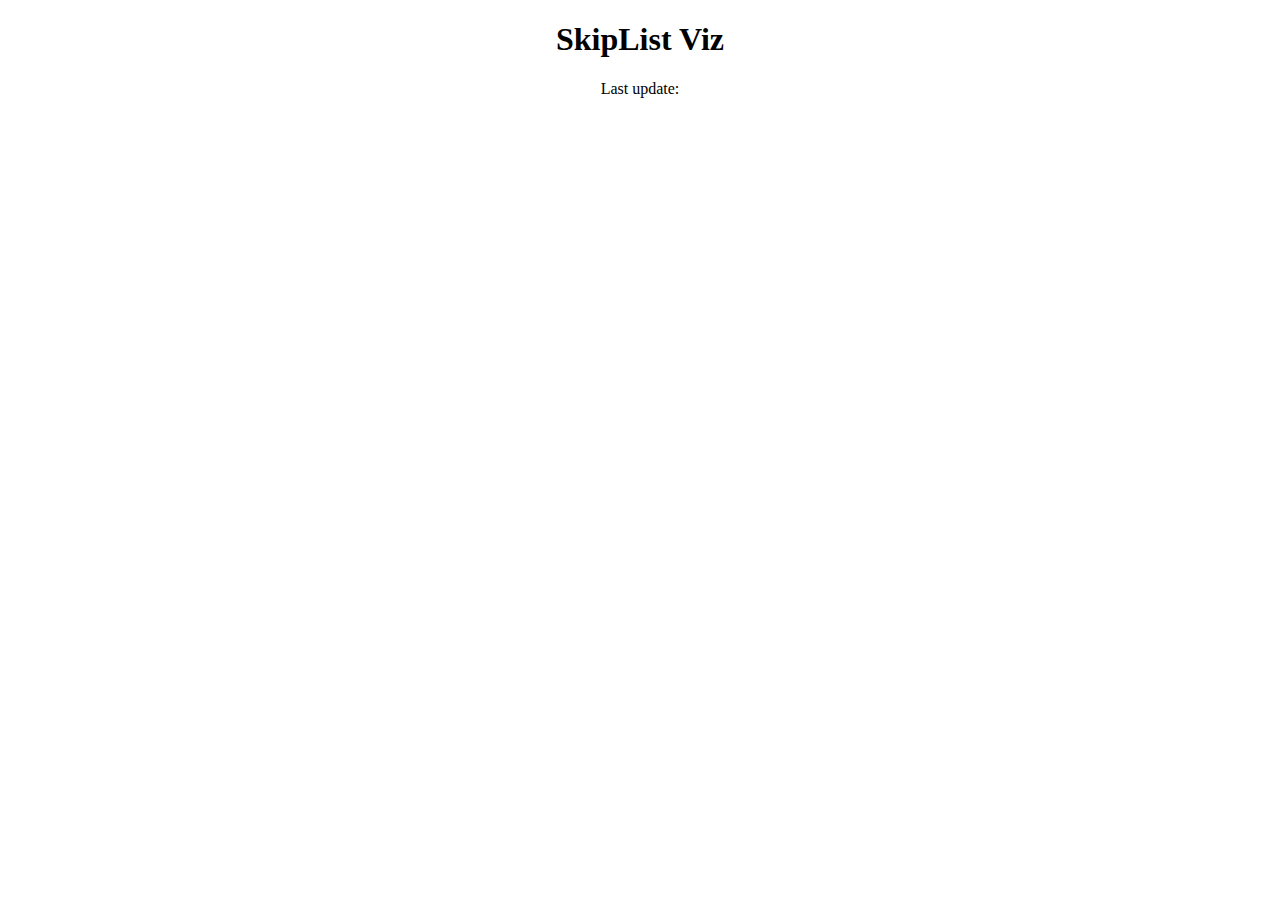
==== viz/viz.html @ 2c37facc "first commit" ====
<!DOCTYPE html>

<html lang="en">
<head>
    <meta charset="utf-8" />
    <title>SkipList</title>
    <style>

.cell {
  stroke: #fff;
  stroke-width: 1.5px;
  cursor: move;
}

.group {
  stroke: #fff;
  stroke-width: 1.5px;
/*  cursor: move; */
  opacity: 0.7;
}

.link {
  stroke: #7a4e4e;
  stroke-width: 2px;
  stroke-opacity: 1;
}

.label {
    fill: white;
    font-family: Verdana;
    font-size: 25px;
    text-anchor: middle;
    /*cursor: move;*/
}

.groupname {
    fill: blue;
    font-family: Verdana;
    font-size: 17px;
    text-anchor: middle;
}

#container {
    width: 700px;
    margin: 0 auto;
}
svg {
    border: 1px dotted;
}
.title{
    text-align: center;
    margin-bottom: 100px;
}
</style>
</head>
<body>
<div class="title">
    <h1>SkipList Viz</h1>
    <p>Last update: <span id="last-update"></span></p>
</div>

<div id="error"></div>
<div id="container">
</div>

<script src="./d3/d3.js"></script>
<script src="parse.js"></script>
<script>
var width = document.getElementById("container").offsetWidth, 
    height = 500, baseline = 300;
var boxwidth = 48, boxhight = 40;

var color = d3.scale.category20();
var filename = "data.txt";
var contents = "";

show_all_graph(get_env(filename));
update_timeinfo();

setInterval(interval_running, 1000);
function update_timeinfo() {
    var cur = new Date();
    document.getElementById("last-update").innerHTML =
        cur.getHours() + ":" + cur.getMinutes() + ":" +
        cur.getSeconds() + ":" + cur.getMilliseconds();
}

function interval_running () {
    var newcontents = get_text("data.txt");
    if (newcontents == contents) {
        console.log("no change. return");
        return null;
    }
    //console.log("get new");
    contents = newcontents;
    var lines = contents.split('\n');
    var env = parse_lines(lines);
    //console.log(env);
    show_all_graph(env);
    console.log('change');
    update_timeinfo();
}

function show_all_graph(env) {
    function clean_div() {
        var div = document.getElementById('container');
        while(div.hasChildNodes()) {
            div.removeChild(div.firstChild);
        }
    }
    clean_div();

    var times = env["this/Time"];
    if (times.length == 0) {
        document.getElementById("error").innerHTML = "No Time is found.";
        return;
    }
    times.forEach(function (t) {
        show_graph_of_time(env, t);
    });
}

function show_graph_of_time(env, t) {
    var graph = build_nodes_links_groups(env, t);
    viz(graph);
    var container = document.getElementById("container");
    var div = document.createElement('div');
    div.innerHTML = "<p style='text-align:center; font-size: 20px; margin-bottom: 100px;'>"+t+"</p>";
    container.appendChild(div);
}
function viz(graph) {
    // Compute the distinct nodes from the links.
    graph.links.forEach(function(link) {
      link.source = graph.nodes[link.source];
      link.target = graph.nodes[link.target];
    });

    var svg = d3.select("#container").append("svg")
        .attr("width", width)
        .attr("height", height);

    svg.append('svg:defs').append('svg:marker')
            .attr('id', 'Arrow')
            .attr('viewBox', '0 0 10 10')
            .attr('refX', 1)
            .attr('refY', 5)
            .attr('markerWidth', 4)
            .attr('markerHeight', 4)
            .attr('orient', 'auto')
            .append('svg:path')
            .attr('d', "M 0 0 L 10 5 L 0 10 z");

    function get_groupobj(name) {
        var groups = graph.groups;
        for(i = 0; i < groups.length; i++) {
            if (groups[i].groupname == name)
                return groups[i];
        }
        return null;
    }

    // arrange group x position. group does not have y position
    graph.groups.forEach(function(g, i) {
        var unit = width / (graph.groups.length+1);
        g.x = (i+1) * unit;
        g.y = baseline + boxhight/1.5;
    });

    // arrange nodes x, y. insert width and height
    graph.nodes.forEach(function(node, i) {
        node.width = boxwidth;
        node.height = boxhight;

        var g = get_groupobj(node.groupname);
        if (g == null) { // floating node
            node.x = width - boxwidth;
            node.y = baseline - boxhight;
        } else {
            node.x = g.x;
            node.y = baseline - (node.level+1) * boxhight;
        }
    });

    /*
    var force = d3.layout.force()
        .nodes(graph.nodes)
        .links(graph.links)
        .size([width, baseline])
        .linkDistance(200)
        .charge(-300)
        //.on("tick", tick)
        .start();
        */

    var cell = svg.append("g").selectAll("rect")
            .data(graph.nodes)
            .enter().append("rect")
            .attr("class", "cell")
            .attr("width", function (d) { return d.width; })
            .attr("height", function (d) { return d.height; })
            .attr("x", function (d) { return d.x; })
            .attr("y", function (d) { return d.y; })
            .attr("rx", 8).attr("ry", 8)
            .style("fill", color(2));
            //.call(force.drag);

    var label = svg.append("g").selectAll("text")
            .data(graph.nodes)
            .enter().append("text")
            .attr("class", "label")
            .attr("x", function (d) { return d.x+d.width/2; })
            .attr("y", function (d) { return d.y+d.height/2+10; })
            .text(function (d) { return d.name; });


    var link = svg.selectAll("line")
            .data(graph.links)
            .enter().append("line")
            .attr("class", "link")
            .attr("x1", function(d) { return d.source.x + d.source.width/4.0*3; })
            .attr("y1", function(d) { return d.source.y + d.source.height/2; })
            .attr("x2", function(d) { return d.target.x; })
            .attr("y2", function(d) { return d.target.y + d.target.height/2; })
            .attr("marker-end", "url(#Arrow)")
            .style("stroke", 'black');

    var groupname = svg.append("g").selectAll("text")
            .data(graph.groups)
            .enter().append("text")
            .attr("class", "groupname")
            .attr("x", function(d) { return d.x+boxwidth/2;})
            .attr("y", function(d) { return d.y; })
            .text(function (d) { return d.groupname});

    // show threads
    var threads = svg.append("g").selectAll("circle")
            .data(graph.threads)
            .enter().append("circle")
            .attr("class", "threads")
            .attr("cx", function(d,i) {
                var groupobj = get_groupobj(d.groupname);
                return groupobj.x; // shift with each other
            })
            .attr("cy", function(d, i) {
                var groupobj = get_groupobj(d.groupname);
                return groupobj.y+boxhight/2+(i+1)*5; // shift with each other
            })
            .attr('r', 5)
            .style('fill', function (d) { 
                var n = d.name.match(/Thread\$(\d+)/)[1];
                console.log(n);
                return color(+n)
            });

    var threads1 = svg.append("g").selectAll("text")
            .data(graph.threads)
            .enter().append("text")
            .attr("class", "threads1")
            .attr("x", function(d,i) {
                var groupobj = get_groupobj(d.groupname);
                return groupobj.x; // shift with each other
            })
            .attr("y", function(d, i) {
                var groupobj = get_groupobj(d.groupname);
                return groupobj.y+boxhight/2+(i+1)*5; // shift with each other
            })
            .text(function(d){return d.name;});

    function tick () {
        //cell.attr("transform", transform);
    }
    function transform(d) {
        return "translate(" + d.x + "," + d.y + ")";
    }
}




</script>

</body>
</html>
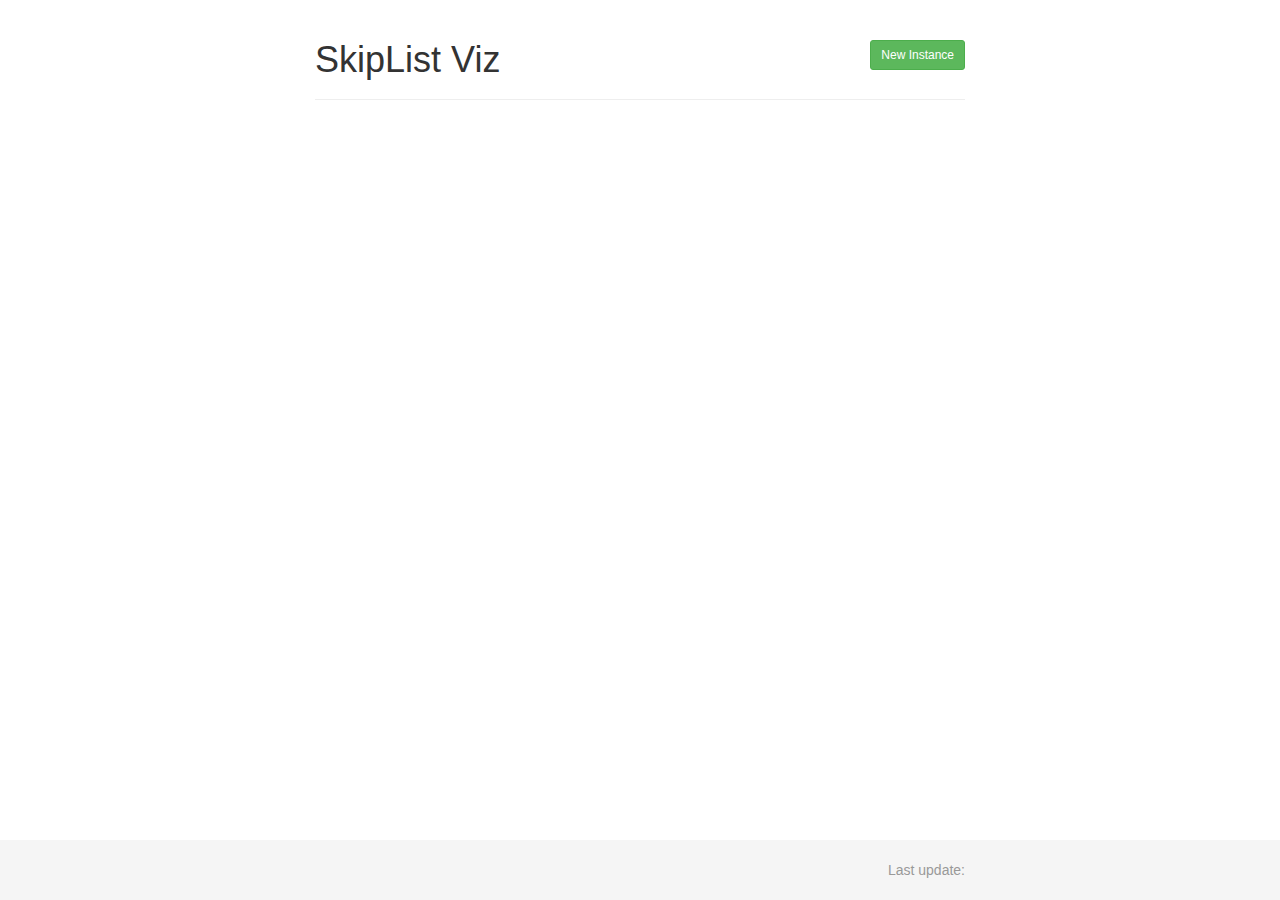
==== commit 6d02977f: "viz has new outlook; starting the input" ====
--- a/viz/viz.html
+++ b/viz/viz.html
@@ -1,11 +1,15 @@
-
 <!DOCTYPE html>
-
 <html lang="en">
-<head>
-    <meta charset="utf-8" />
-    <title>SkipList</title>
-    <style>
+  <head>
+    <meta charset="utf-8">
+    <title>SkipList Viz</title>
+    <link href="bootstrap.min.css" rel="stylesheet">
+    <link href="sticky-footer.css" rel="stylesheet">
+    <script src="jquery.min.js"></script>
+    <script src="bootstrap.min.js"></script>
+    <script src="parse.js"></script>
+    <script src="d3/d3.js"></script>
+        <style>
 
 .cell {
   stroke: #fff;
@@ -41,34 +45,54 @@
     text-anchor: middle;
 }
 
-#container {
-    width: 700px;
-    margin: 0 auto;
-}
-svg {
-    border: 1px dotted;
-}
-.title{
-    text-align: center;
-    margin-bottom: 100px;
-}
 </style>
-</head>
-<body>
-<div class="title">
-    <h1>SkipList Viz</h1>
-    <p>Last update: <span id="last-update"></span></p>
-</div>
-
-<div id="error"></div>
-<div id="container">
-</div>
-
-<script src="./d3/d3.js"></script>
-<script src="parse.js"></script>
+  </head>
+  <!-- steal from bootstrap -->
+  
+  <body>
+    <!-- Begin page content -->
+    <div class="container" id="container">
+      <div class="page-header">
+        <h1>SkipList Viz<small class="pull-right"><button type="button" class="btn btn-sm btn-success" data-toggle="modal" data-target="#myModal">New Instance</button></small></h1>
+      </div>
+
+        <!-- Modal -->
+        <div class="modal fade" id="myModal" tabindex="-1" role="dialog" aria-labelledby="myModalLabel" aria-hidden="true">
+          <div class="modal-dialog">
+            <div class="modal-content">
+              <div class="modal-header">
+                <button type="button" class="close" data-dismiss="modal" aria-hidden="true">&times;</button>
+                <h2 class="modal-title" id="myModalLabel">New Instance txt</h2>
+              </div>
+              <div class="modal-body">
+                <textarea class="form-control" rows="20"></textarea>
+              </div>
+              <div class="modal-footer">
+                <button type="button" class="btn btn-default" data-dismiss="modal">Close</button>
+                <button type="button" class="btn btn-primary">Save changes</button>
+              </div>
+            </div>
+          </div>
+        </div>
+
+      <ul class="nav nav-pills" id="time-step">
+      </ul>
+      <!-- Tab panes -->
+      <div class="tab-content" id="graphs">
+      </div>
+
+    </div> <!-- end container -->
+    <div id="footer">
+      <div class="container">
+        <p class="text-muted right">Last update: <span id="last-update"></span><span id="error"></span></p>
+      </div>
+    </div> <!-- end footer -->
+
+<!-- viz starts -->
+
 <script>
 var width = document.getElementById("container").offsetWidth, 
-    height = 500, baseline = 300;
+    height = 300, baseline = 200;
 var boxwidth = 48, boxhight = 40;
 
 var color = d3.scale.category20();
@@ -83,7 +107,7 @@
     var cur = new Date();
     document.getElementById("last-update").innerHTML =
         cur.getHours() + ":" + cur.getMinutes() + ":" +
-        cur.getSeconds() + ":" + cur.getMilliseconds();
+        cur.getSeconds() + "." + cur.getMilliseconds();
 }
 
 function interval_running () {
@@ -102,15 +126,32 @@
     update_timeinfo();
 }
 
+function clean_graphs() {
+    var div = document.getElementById('graphs');
+    while(div.hasChildNodes()) {
+        div.removeChild(div.firstChild);
+    }
+    var div = document.getElementById('time-step');
+    while(div.hasChildNodes()) {
+        div.removeChild(div.firstChild);
+    }    
+}
+
+function prepare_one_graph(timename) {
+    // create tabe panes
+    var div = document.createElement('div');
+    div.className = 'tab-pane';
+    div.id = timename;
+    document.getElementById("graphs").appendChild(div);
+
+    // create nav tab
+    var li = document.createElement('li');
+    li.innerHTML = '<a href=#' + timename + ' data-toggle="pill">' + timename + '</a>';
+    document.getElementById("time-step").appendChild(li);
+}
+
 function show_all_graph(env) {
-    function clean_div() {
-        var div = document.getElementById('container');
-        while(div.hasChildNodes()) {
-            div.removeChild(div.firstChild);
-        }
-    }
-    clean_div();
-
+    clean_graphs();
     var times = env["this/Time"];
     if (times.length == 0) {
         document.getElementById("error").innerHTML = "No Time is found.";
@@ -123,20 +164,20 @@
 
 function show_graph_of_time(env, t) {
     var graph = build_nodes_links_groups(env, t);
-    viz(graph);
-    var container = document.getElementById("container");
-    var div = document.createElement('div');
-    div.innerHTML = "<p style='text-align:center; font-size: 20px; margin-bottom: 100px;'>"+t+"</p>";
-    container.appendChild(div);
-}
-function viz(graph) {
+    var time_name = t.replace("$",'');
+    prepare_one_graph(time_name);
+    viz(graph, time_name);
+    var container = document.getElementById("graphs");
+}
+
+function viz(graph, time_name) {
     // Compute the distinct nodes from the links.
     graph.links.forEach(function(link) {
       link.source = graph.nodes[link.source];
       link.target = graph.nodes[link.target];
     });
 
-    var svg = d3.select("#container").append("svg")
+    var svg = d3.select("#"+time_name).append("svg")
         .attr("width", width)
         .attr("height", height);
 
@@ -162,7 +203,7 @@
 
     // arrange group x position. group does not have y position
     graph.groups.forEach(function(g, i) {
-        var unit = width / (graph.groups.length+1);
+        var unit = width / (graph.groups.length+2);
         g.x = (i+1) * unit;
         g.y = baseline + boxhight/1.5;
     });
@@ -280,6 +321,14 @@
 
 </script>
 
-</body>
+<!-- other script -->
+<script>
+  $(function () {
+    $('#time-step').tab('show')
+  })
+</script>
+
+  </body>
 </html>
 
+
--- a/viz/sticky-footer.css
+++ b/viz/sticky-footer.css
@@ -0,0 +1,37 @@
+/* Sticky footer styles
+-------------------------------------------------- */
+html {
+  position: relative;
+  min-height: 100%;
+}
+body {
+  /* Margin bottom by footer height */
+  margin-bottom: 60px;
+}
+#footer {
+  position: absolute;
+  bottom: 0;
+  width: 100%;
+  /* Set the fixed height of the footer here */
+  height: 60px;
+  background-color: #f5f5f5;
+}
+
+
+/* Custom page CSS
+-------------------------------------------------- */
+/* Not required for template or sticky footer method. */
+
+.container {
+  width: auto;
+  max-width: 680px;
+  padding: 0 15px;
+}
+.container .text-muted {
+  margin: 20px 0;
+}
+
+.right {
+  text-align: right;
+}
+
